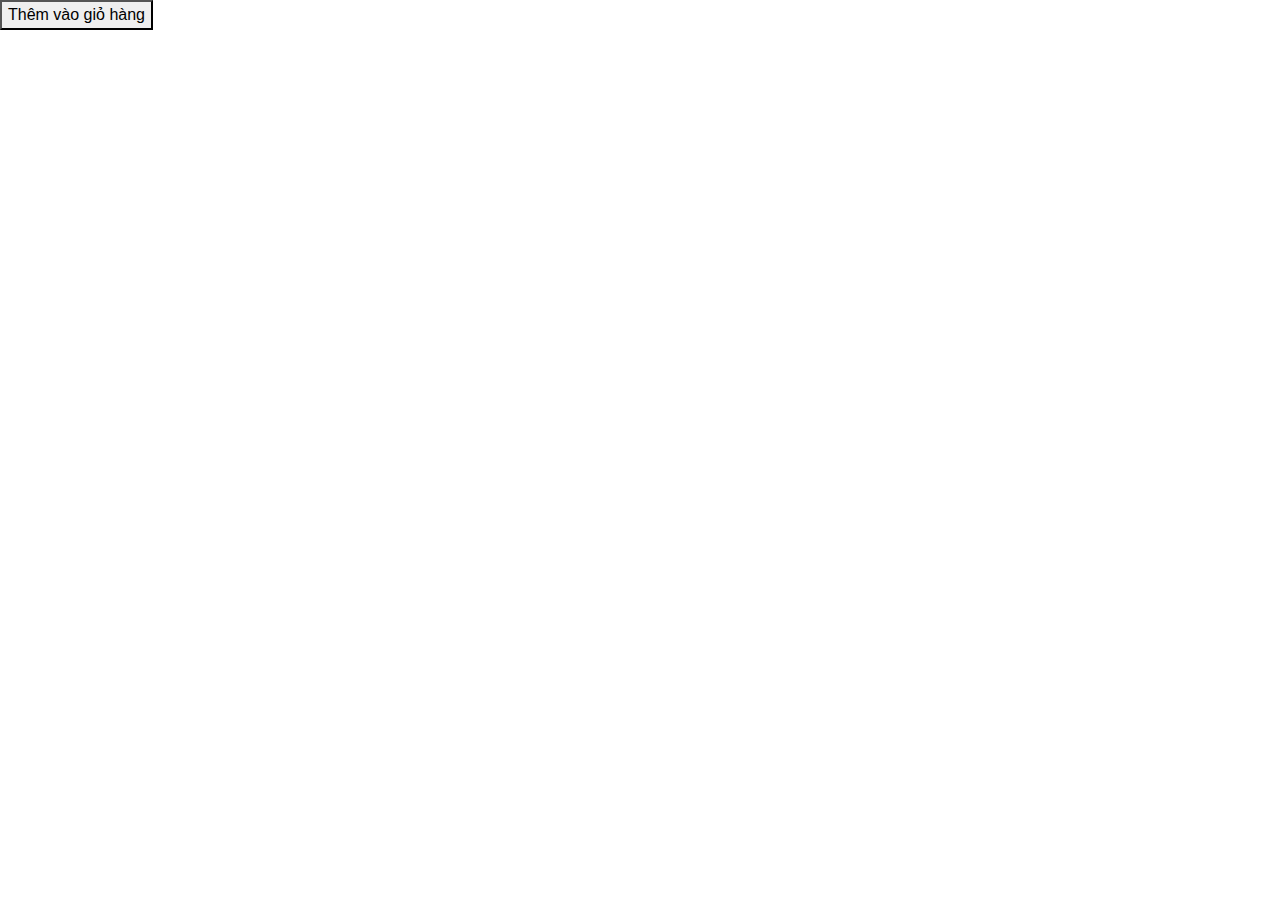
==== src/main/resources/templates/product.html @ a2460f9b "push code truoc" ====
<!DOCTYPE html>
<html xmlns:th="http://www.thymeleaf.org">
<head>
        <meta charset="UTF-8">
        <meta name="viewport" content="width=device-width, initial-scale=1.0">
        <title>Shop Giày</title>
    <link href="https://stackpath.bootstrapcdn.com/bootstrap/4.5.2/css/bootstrap.min.css" rel="stylesheet">
        <link href="https://cdnjs.cloudflare.com/ajax/libs/font-awesome/5.15.3/css/all.min.css" rel="stylesheet">
        <link rel="stylesheet" th:href="@{/static/styles.css}">

</head>
<body>
<header>
    <div th:replace="~{include/header.html}"></div>
</header>
<main>
    <div class="product-detail">
<!--        <img th:src="${shoe.imageUrl}" alt="Ảnh sản phẩm">-->
<!--        <h1 th:text="${shoe.name}"></h1>-->
<!--        <p>Thương hiệu: <span th:text="${shoe.brand}"></span></p>-->
<!--        <p>Kích thước: <span th:text="${shoe.size}"></span></p>-->
<!--        <p>Màu sắc: <span th:text="${shoe.color}"></span></p>-->
<!--        <p>Giá: <span th:text="${shoe.price}"></span> VNĐ</p>-->
<!--        <form th:action="@{/cart/add}" method="post">-->
<!--            <input type="hidden" th:name="id" th:value="${shoe.id}">-->
<!--            <label for="quantity">Số lượng:</label>-->
<!--            <input type="number" id="quantity" name="quantity" value="1" min="1">-->
            <button type="submit">Thêm vào giỏ hàng</button>
        </form>
    </div>
</main>
<div th:replace="/include/footer.html"></div>
</body>
</html>
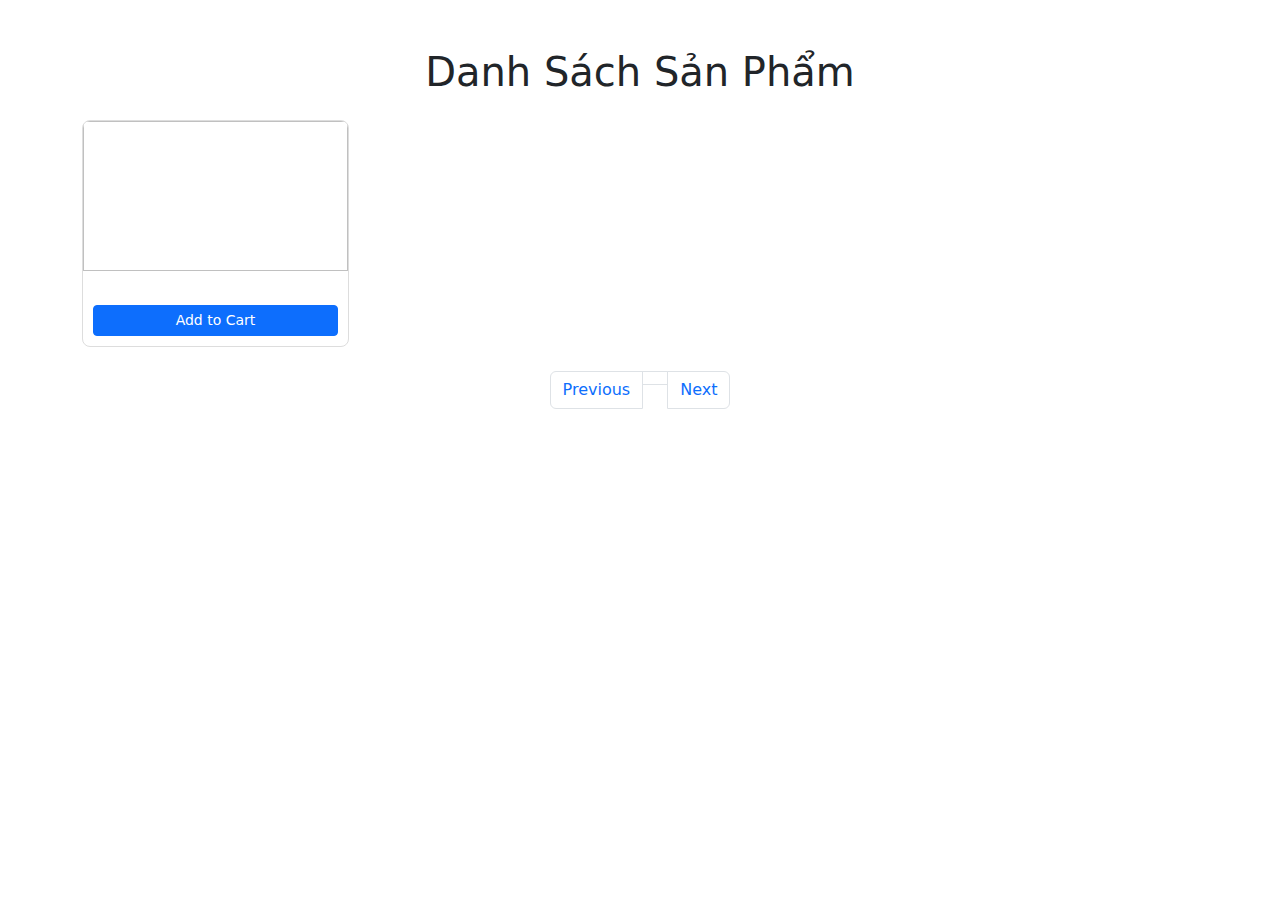
==== commit efbf7609: "phan trang voi hien thi san pham" ====
--- a/src/main/resources/templates/product.html
+++ b/src/main/resources/templates/product.html
@@ -1,34 +1,90 @@
 <!DOCTYPE html>
-<html xmlns:th="http://www.thymeleaf.org">
+<html lang="en">
 <head>
-        <meta charset="UTF-8">
-        <meta name="viewport" content="width=device-width, initial-scale=1.0">
-        <title>Shop Giày</title>
-    <link href="https://stackpath.bootstrapcdn.com/bootstrap/4.5.2/css/bootstrap.min.css" rel="stylesheet">
-        <link href="https://cdnjs.cloudflare.com/ajax/libs/font-awesome/5.15.3/css/all.min.css" rel="stylesheet">
-        <link rel="stylesheet" th:href="@{/static/styles.css}">
+    <meta charset="UTF-8">
+    <meta name="viewport" content="width=device-width, initial-scale=1.0">
+    <title>Product List</title>
+    <!-- Bootstrap CSS -->
+    <link href="https://cdn.jsdelivr.net/npm/bootstrap@5.3.0/dist/css/bootstrap.min.css" rel="stylesheet">
+    <style>
+        .product-card {
+            border: 1px solid #ddd;
+            border-radius: 8px;
+            overflow: hidden;
+            transition: transform 0.2s ease-in-out;
+        }
 
+        .product-card:hover {
+            transform: scale(1.05);
+        }
+
+        .product-image img {
+            width: 100%;
+            height: 150px;
+            object-fit: cover;
+        }
+
+        .product-info {
+            padding: 10px;
+            text-align: center;
+        }
+
+        .product-price {
+            color: #ff5722;
+            font-weight: bold;
+        }
+    </style>
 </head>
 <body>
 <header>
-    <div th:replace="~{include/header.html}"></div>
+<div th:replace="/include/header.html"></div>
 </header>
-<main>
-    <div class="product-detail">
-<!--        <img th:src="${shoe.imageUrl}" alt="Ảnh sản phẩm">-->
-<!--        <h1 th:text="${shoe.name}"></h1>-->
-<!--        <p>Thương hiệu: <span th:text="${shoe.brand}"></span></p>-->
-<!--        <p>Kích thước: <span th:text="${shoe.size}"></span></p>-->
-<!--        <p>Màu sắc: <span th:text="${shoe.color}"></span></p>-->
-<!--        <p>Giá: <span th:text="${shoe.price}"></span> VNĐ</p>-->
-<!--        <form th:action="@{/cart/add}" method="post">-->
-<!--            <input type="hidden" th:name="id" th:value="${shoe.id}">-->
-<!--            <label for="quantity">Số lượng:</label>-->
-<!--            <input type="number" id="quantity" name="quantity" value="1" min="1">-->
-            <button type="submit">Thêm vào giỏ hàng</button>
-        </form>
+<div class="container my-5">
+    <h1 class="text-center mb-4">Danh Sách Sản Phẩm</h1>
+    <div class="row g-3">
+        <!-- Loop sản phẩm bắt đầu -->
+        <div class="col-6 col-md-4 col-lg-3" th:each="product : ${product}">
+            <div class="product-card">
+                <div class="product-image">
+                    <img th:src="${product.imageUrl}" th:alt="${product.name}">
+                </div>
+                <div class="product-info">
+                    <h6 th:text="${product.name}" class="product-name"></h6>
+                    <p th:text="'₫' + ${product.price}" class="product-price"></p>
+                    <button class="btn btn-primary btn-sm w-100 mt-2" href="/">Add to Cart</button>
+                </div>
+            </div>
+        </div>
+        <!-- Loop sản phẩm kết thúc -->
     </div>
-</main>
+
+    <!-- Pagination -->
+    <div class="d-flex justify-content-center align-items-center mt-4">
+        <nav>
+            <ul class="pagination">
+                <!-- Previous Button -->
+                <li class="page-item" th:classappend="${currentPage == 0} ? 'disabled'">
+                    <a th:href="@{/product(page=${currentPage - 1})}" class="page-link">Previous</a>
+                </li>
+
+                <!-- Page Indicator -->
+                <li class="page-item">
+                    <span class="page-link" th:text="'Page ' + (${currentPage + 1}) + ' of ' + ${totalPages}"></span>
+                </li>
+
+                <!-- Next Button -->
+                <li class="page-item" th:classappend="${currentPage == totalPages - 1} ? 'disabled'">
+                    <a th:href="@{/product(page=${currentPage + 1})}" class="page-link">Next</a>
+                </li>
+            </ul>
+        </nav>
+    </div>
+
+
+</div>
 <div th:replace="/include/footer.html"></div>
+
+<!-- Bootstrap JS -->
+<script src="https://cdn.jsdelivr.net/npm/bootstrap@5.3.0/dist/js/bootstrap.bundle.min.js"></script>
 </body>
-</html>+</html>
